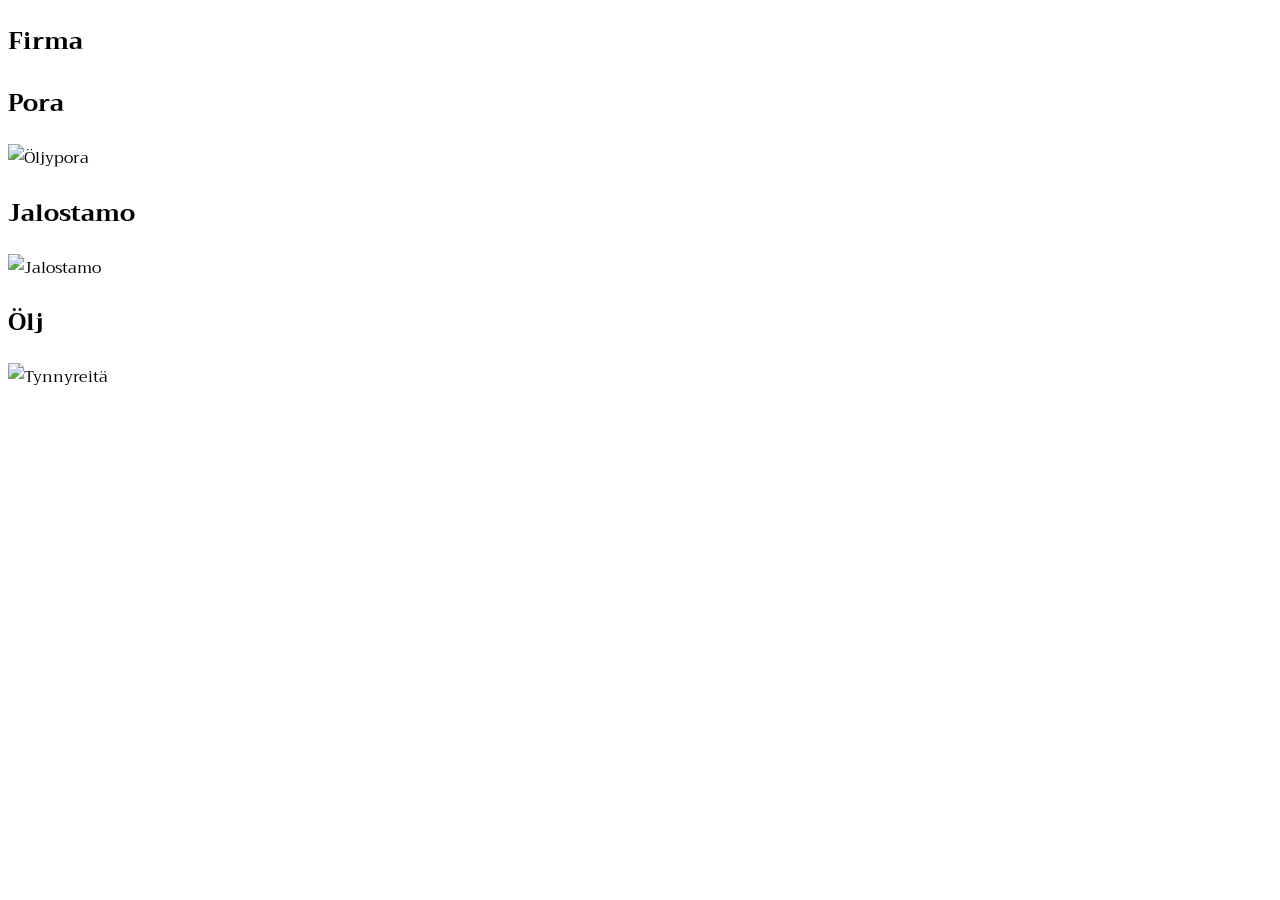
==== webdev-assignments/html-css/index.html @ 97177d24 "jeejee eka commit" ====
<!DOCTYPE html>
<html lang="fi">
  <head>
    <link rel="stylesheet" href="https://fonts.googleapis.com/css?family=Trirong">
    <style>
     body {
        font-family: "Trirong", serif;
    }

     img.pikkukuva {
       width: 300px !important;
        height: auto !important;
    }
    </style>
    <meta charset="UTF-8" />
    <title>Firma</title>
  </head>
  <body>
    <h2>Firma</h2>
    <h2>Pora</h2>
    <img
        src="https://images.unsplash.com/photo-1786374228080-72d31024e7b5?q=80&w=1171&auto=format&fit=crop&ixlib=rb-4.1.0&ixid=NHwxMjA3fDA%3D"
        alt="Öljypora"
        class="pikkukuva"
        />    
    <h2>Jalostamo</h2>
    <img
        src="https://images.unsplash.com/photo-1786532852011-443cba5dc9fe?w=600&auto=format&fit=crop&q=60&ixlib=rb-4.1.0&ixid=NHwxMjA3fDA%3D"
        alt="Jalostamo"
        class="pikkukuva"
        />    
    <h2>Ölj</h2>
    <img
        src="https://images.unsplash.com/photo-1571232038410-a7cbbd2a9c48?q=80&w=1170&auto=format&fit=crop&ixlib=rb-4.1.0&ixid=NHwxMjA3fDA%3D"
        alt="Tynnyreitä"
        class="pikkukuva"
        />    
  </body>
</html>
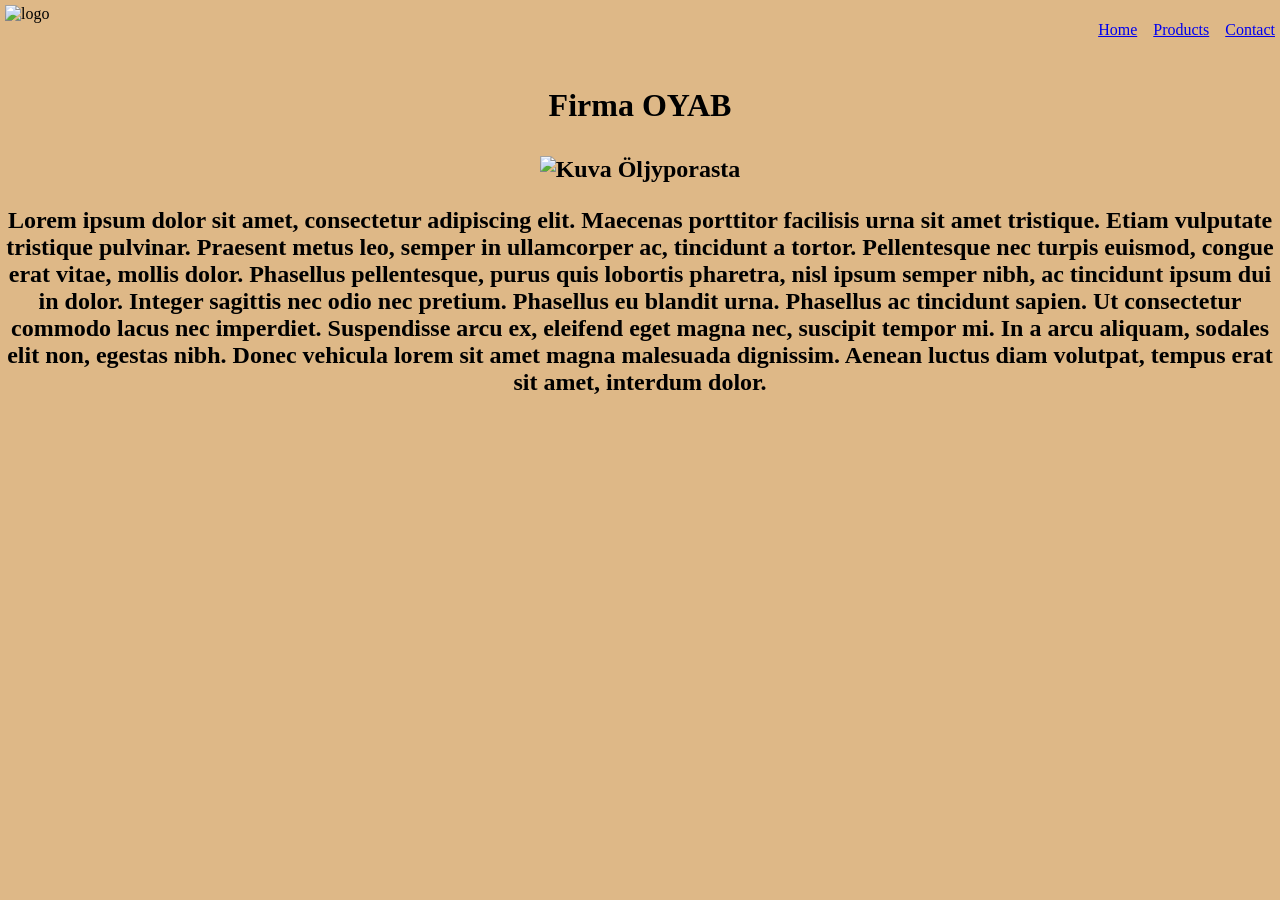
==== commit 8054aa88: "eka tehtävä juttu" ====
--- a/webdev-assignments/html-css/index.html
+++ b/webdev-assignments/html-css/index.html
@@ -1,39 +1,43 @@
 <!DOCTYPE html>
 <html lang="fi">
   <head>
-    <link rel="stylesheet" href="https://fonts.googleapis.com/css?family=Trirong">
+    <link rel="stylesheet" href="css/style.css">
     <style>
-     body {
-        font-family: "Trirong", serif;
-    }
-
-     img.pikkukuva {
-       width: 300px !important;
-        height: auto !important;
-    }
     </style>
     <meta charset="UTF-8" />
-    <title>Firma</title>
+    <title>Home - Firma</title>
   </head>
   <body>
-    <h2>Firma</h2>
-    <h2>Pora</h2>
-    <img
-        src="https://images.unsplash.com/photo-1786374228080-72d31024e7b5?q=80&w=1171&auto=format&fit=crop&ixlib=rb-4.1.0&ixid=NHwxMjA3fDA%3D"
-        alt="Öljypora"
-        class="pikkukuva"
-        />    
-    <h2>Jalostamo</h2>
-    <img
-        src="https://images.unsplash.com/photo-1786532852011-443cba5dc9fe?w=600&auto=format&fit=crop&q=60&ixlib=rb-4.1.0&ixid=NHwxMjA3fDA%3D"
-        alt="Jalostamo"
-        class="pikkukuva"
-        />    
-    <h2>Ölj</h2>
-    <img
-        src="https://images.unsplash.com/photo-1571232038410-a7cbbd2a9c48?q=80&w=1170&auto=format&fit=crop&ixlib=rb-4.1.0&ixid=NHwxMjA3fDA%3D"
-        alt="Tynnyreitä"
-        class="pikkukuva"
-        />    
+    <header>
+      <img src="https://images.unsplash.com/vector-1739891194024-25cd531f5a2b?w=600&auto=format&fit=crop&q=60&ixlib=rb-4.1.0&ixid=NHwxMjA3fDA%3D" alt="logo" />
+
+      <nav>
+        <ul>
+          <li>
+            <a href="index.html">Home</a>
+          </li>
+          <li>
+            <a href="products.html">Products</a>
+          </li>
+          <li>
+            <a href="contact.html">Contact</a>
+          </li>
+        </ul>
+      </nav>
+    </header>
+
+    <div class="etusivu">
+     <h1>
+        <p>Firma OYAB</p>
+     </h1>
+      <h2>
+        <img src="https://images.unsplash.com/photo-1516199423456-1f1e91b06f25?w=600&auto=format&fit=crop&q=60&ixlib=rb-4.1.0&ixid=NHwxMjA3fDA%3D" alt="Kuva Öljyporasta"/>
+      </h2>
+     <h2>
+       <p>
+        Lorem ipsum dolor sit amet, consectetur adipiscing elit. Maecenas porttitor facilisis urna sit amet tristique. Etiam vulputate tristique pulvinar. Praesent metus leo, semper in ullamcorper ac, tincidunt a tortor. Pellentesque nec turpis euismod, congue erat vitae, mollis dolor. Phasellus pellentesque, purus quis lobortis pharetra, nisl ipsum semper nibh, ac tincidunt ipsum dui in dolor. Integer sagittis nec odio nec pretium. Phasellus eu blandit urna. Phasellus ac tincidunt sapien. Ut consectetur commodo lacus nec imperdiet. Suspendisse arcu ex, eleifend eget magna nec, suscipit tempor mi. In a arcu aliquam, sodales elit non, egestas nibh. Donec vehicula lorem sit amet magna malesuada dignissim. Aenean luctus diam volutpat, tempus erat sit amet, interdum dolor. 
+        </p>
+      </h2>
+    </div>
   </body>
 </html>
--- a/webdev-assignments/html-css/css/style.css
+++ b/webdev-assignments/html-css/css/style.css
@@ -0,0 +1,68 @@
+body {
+    margin: 5px;
+    background-color: burlywood;
+}
+
+header {
+    display: flex;
+    justify-content: space-between;
+    gap: 1rem;
+}
+
+header img {
+    width: 3rem;
+}
+
+
+ul{
+    display: flex;
+    gap: 1rem;
+}
+
+li {
+    list-style-type: none;
+}
+
+body {
+        font-family: "Trirong", serif;
+    }
+
+.etusivu {
+    text-align: center;
+}
+
+.info{
+    text-align: left;
+    padding: 10px;
+}
+.container {
+    display: flex;
+    background-color: darkgray;
+}
+
+.container div {
+  background-color: #f1f1f1;
+  margin: auto;
+  padding: 5px;
+  font-size: 30px;
+  display: flex;
+  flex-direction: column;   /* stack heading, image, text vertically */
+  align-items: center;      /* centers children horizontally */
+}
+
+.container img {
+  width: 200px;
+  /* remove align-items from here, it has no effect on an img */
+}
+
+
+h4 {
+    font-size: 10px;
+    text-align: center;
+    padding: 5px;
+}
+
+.paskaa{
+    display: flex;
+    justify-content: space-between;
+}
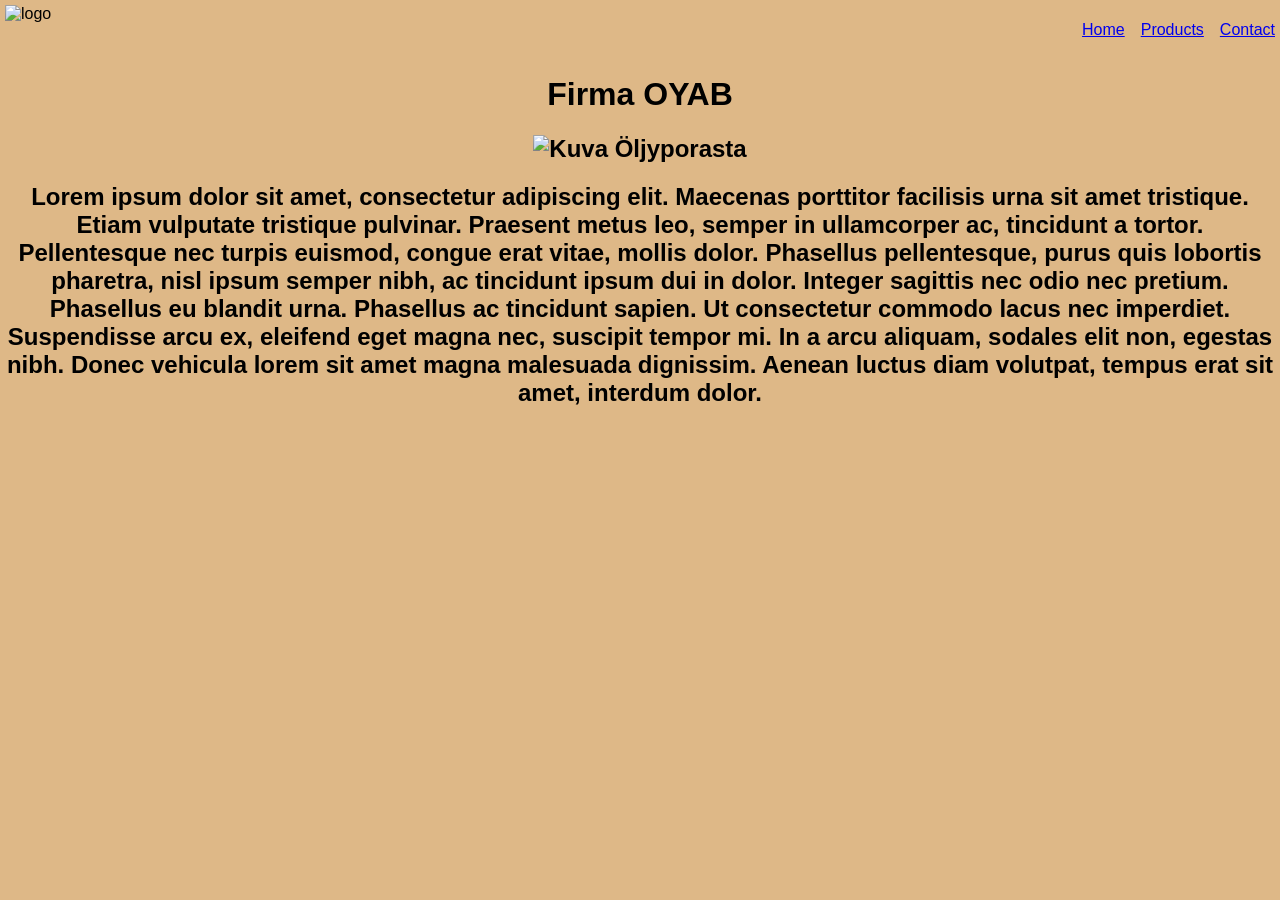
==== commit 5ac24512: "fontti kuntoon" ====
--- a/webdev-assignments/html-css/index.html
+++ b/webdev-assignments/html-css/index.html
@@ -2,8 +2,6 @@
 <html lang="fi">
   <head>
     <link rel="stylesheet" href="css/style.css">
-    <style>
-    </style>
     <meta charset="UTF-8" />
     <title>Home - Firma</title>
   </head>
@@ -28,15 +26,13 @@
 
     <div class="etusivu">
      <h1>
-        <p>Firma OYAB</p>
+        Firma OYAB
      </h1>
       <h2>
         <img src="https://images.unsplash.com/photo-1516199423456-1f1e91b06f25?w=600&auto=format&fit=crop&q=60&ixlib=rb-4.1.0&ixid=NHwxMjA3fDA%3D" alt="Kuva Öljyporasta"/>
       </h2>
-     <h2>
-       <p>
+     <h2>   
         Lorem ipsum dolor sit amet, consectetur adipiscing elit. Maecenas porttitor facilisis urna sit amet tristique. Etiam vulputate tristique pulvinar. Praesent metus leo, semper in ullamcorper ac, tincidunt a tortor. Pellentesque nec turpis euismod, congue erat vitae, mollis dolor. Phasellus pellentesque, purus quis lobortis pharetra, nisl ipsum semper nibh, ac tincidunt ipsum dui in dolor. Integer sagittis nec odio nec pretium. Phasellus eu blandit urna. Phasellus ac tincidunt sapien. Ut consectetur commodo lacus nec imperdiet. Suspendisse arcu ex, eleifend eget magna nec, suscipit tempor mi. In a arcu aliquam, sodales elit non, egestas nibh. Donec vehicula lorem sit amet magna malesuada dignissim. Aenean luctus diam volutpat, tempus erat sit amet, interdum dolor. 
-        </p>
       </h2>
     </div>
   </body>
--- a/webdev-assignments/html-css/css/style.css
+++ b/webdev-assignments/html-css/css/style.css
@@ -1,7 +1,8 @@
 body {
     margin: 5px;
-    background-color: burlywood;
-}
+    background-color: burlywood;  
+    font-family: Arial, Helvetica, sans-serif;
+    }
 
 header {
     display: flex;
@@ -24,7 +25,7 @@
 }
 
 body {
-        font-family: "Trirong", serif;
+        font-family: Arial, Helvetica, sans-serif;
     }
 
 .etusivu {
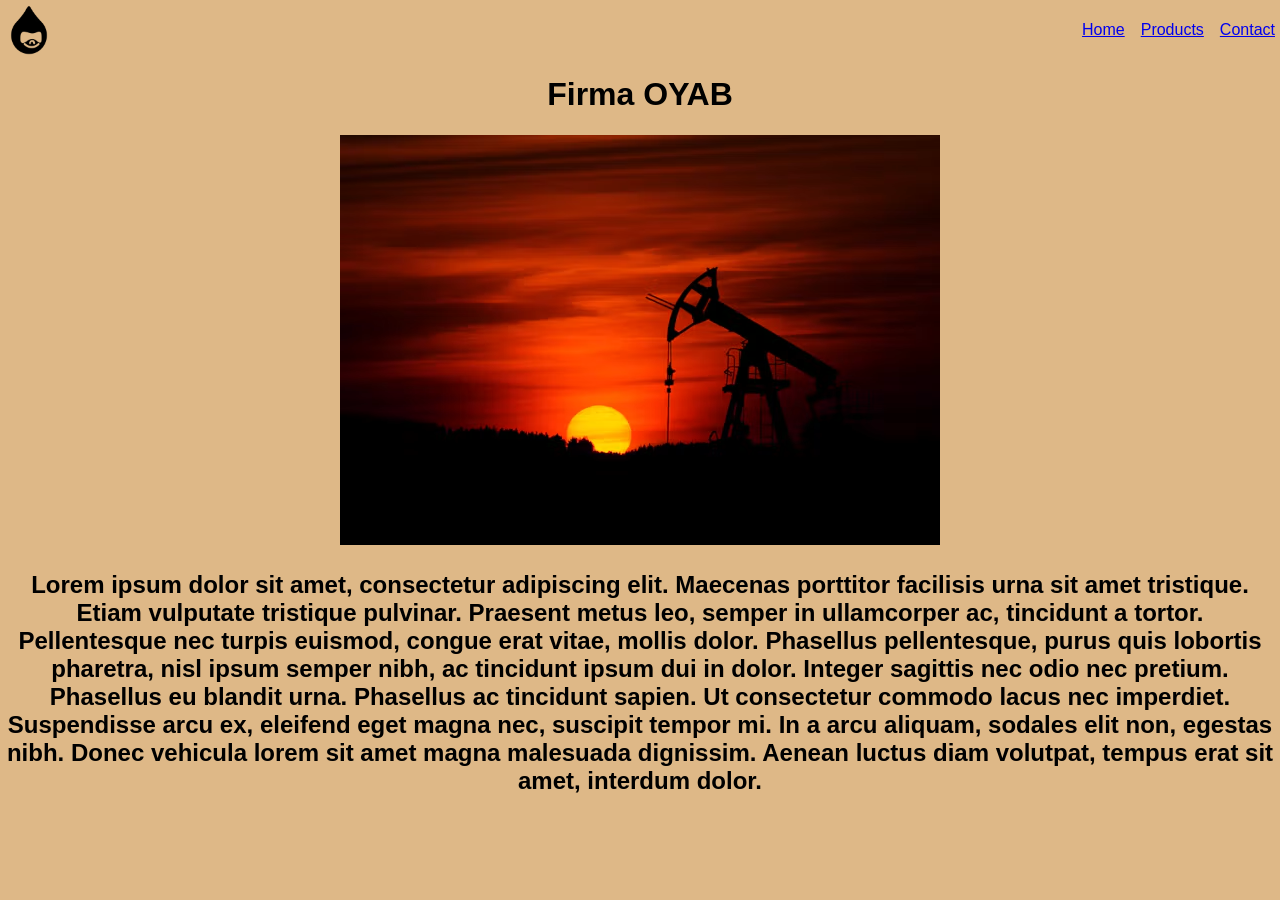
==== commit cb7642ff: "kuvia" ====
--- a/webdev-assignments/html-css/index.html
+++ b/webdev-assignments/html-css/index.html
@@ -7,7 +7,7 @@
   </head>
   <body>
     <header>
-      <img src="https://images.unsplash.com/vector-1739891194024-25cd531f5a2b?w=600&auto=format&fit=crop&q=60&ixlib=rb-4.1.0&ixid=NHwxMjA3fDA%3D" alt="logo" />
+      <img src="images/logo.png" alt="logo" />
 
       <nav>
         <ul>
@@ -29,7 +29,7 @@
         Firma OYAB
      </h1>
       <h2>
-        <img src="https://images.unsplash.com/photo-1516199423456-1f1e91b06f25?w=600&auto=format&fit=crop&q=60&ixlib=rb-4.1.0&ixid=NHwxMjA3fDA%3D" alt="Kuva Öljyporasta"/>
+        <img src="images/etusivu_kuva.png" alt="Kuva Öljyporasta"/>
       </h2>
      <h2>   
         Lorem ipsum dolor sit amet, consectetur adipiscing elit. Maecenas porttitor facilisis urna sit amet tristique. Etiam vulputate tristique pulvinar. Praesent metus leo, semper in ullamcorper ac, tincidunt a tortor. Pellentesque nec turpis euismod, congue erat vitae, mollis dolor. Phasellus pellentesque, purus quis lobortis pharetra, nisl ipsum semper nibh, ac tincidunt ipsum dui in dolor. Integer sagittis nec odio nec pretium. Phasellus eu blandit urna. Phasellus ac tincidunt sapien. Ut consectetur commodo lacus nec imperdiet. Suspendisse arcu ex, eleifend eget magna nec, suscipit tempor mi. In a arcu aliquam, sodales elit non, egestas nibh. Donec vehicula lorem sit amet magna malesuada dignissim. Aenean luctus diam volutpat, tempus erat sit amet, interdum dolor. 
